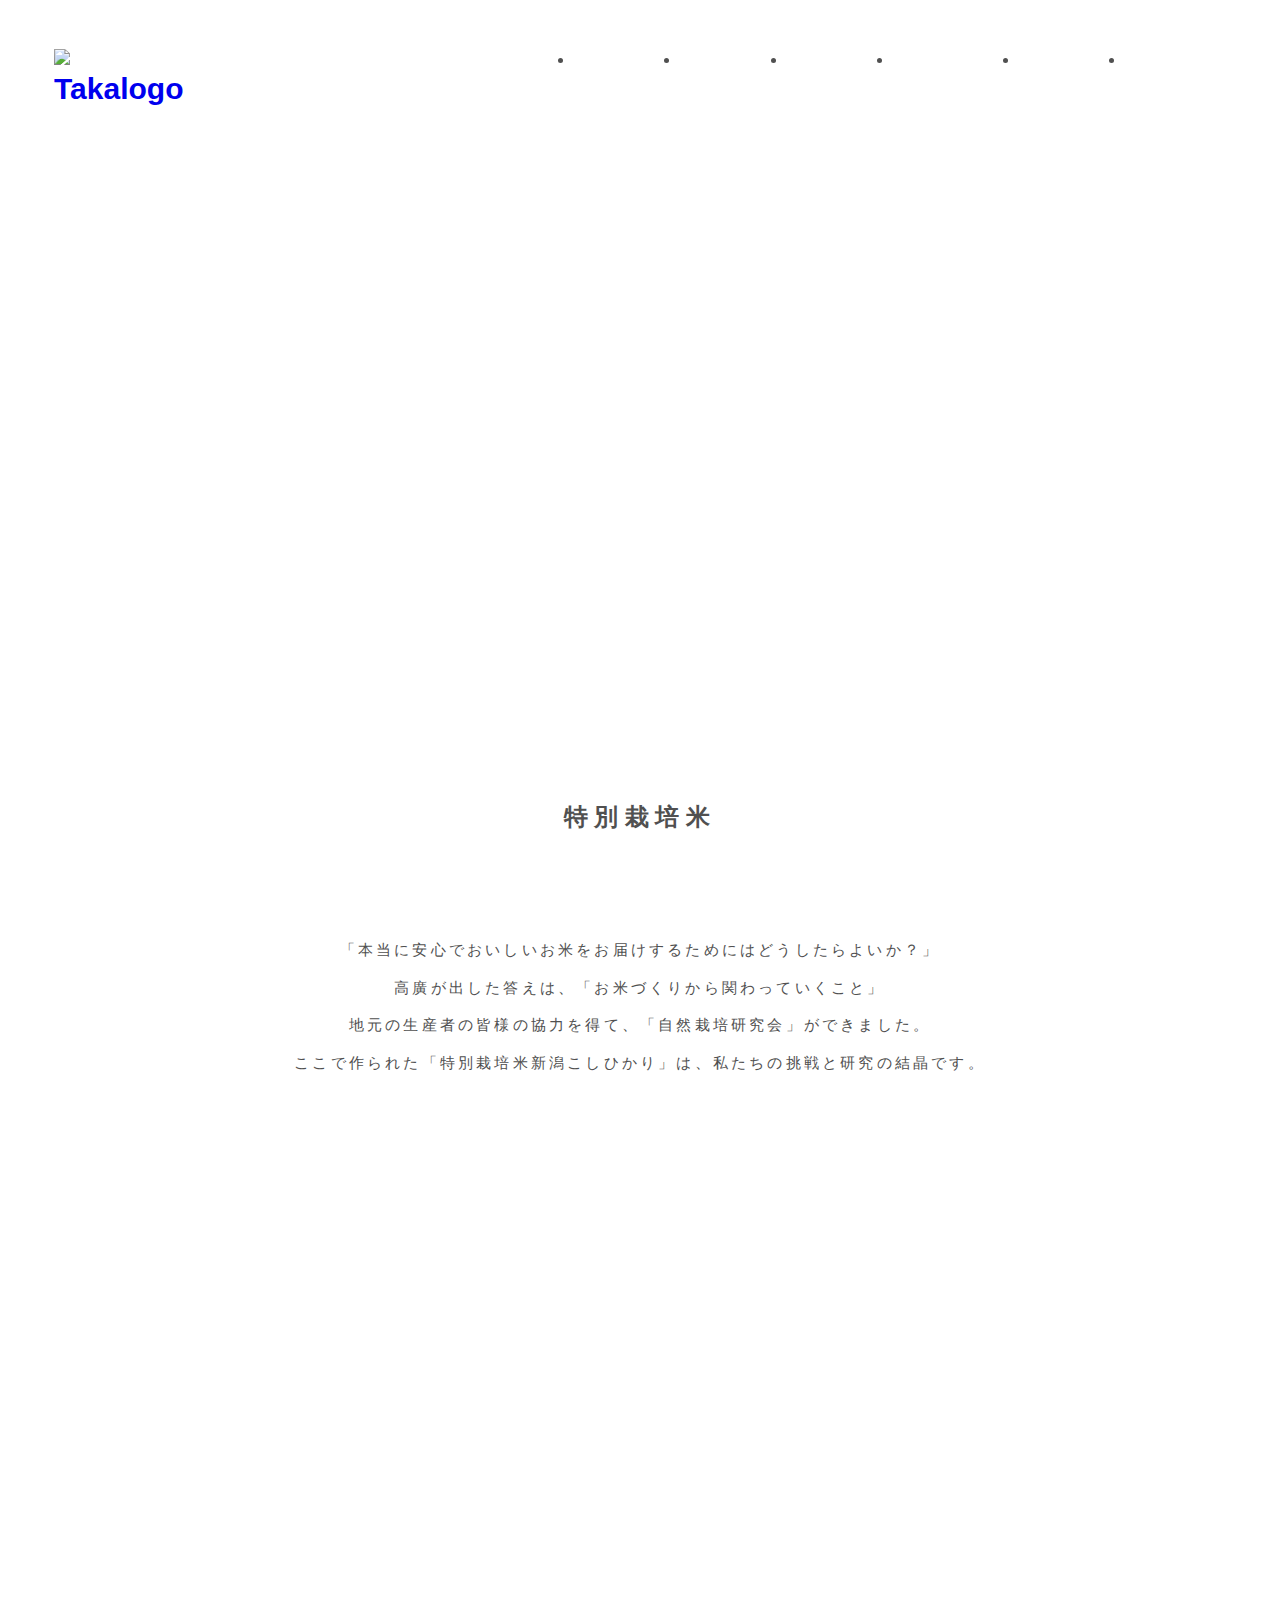
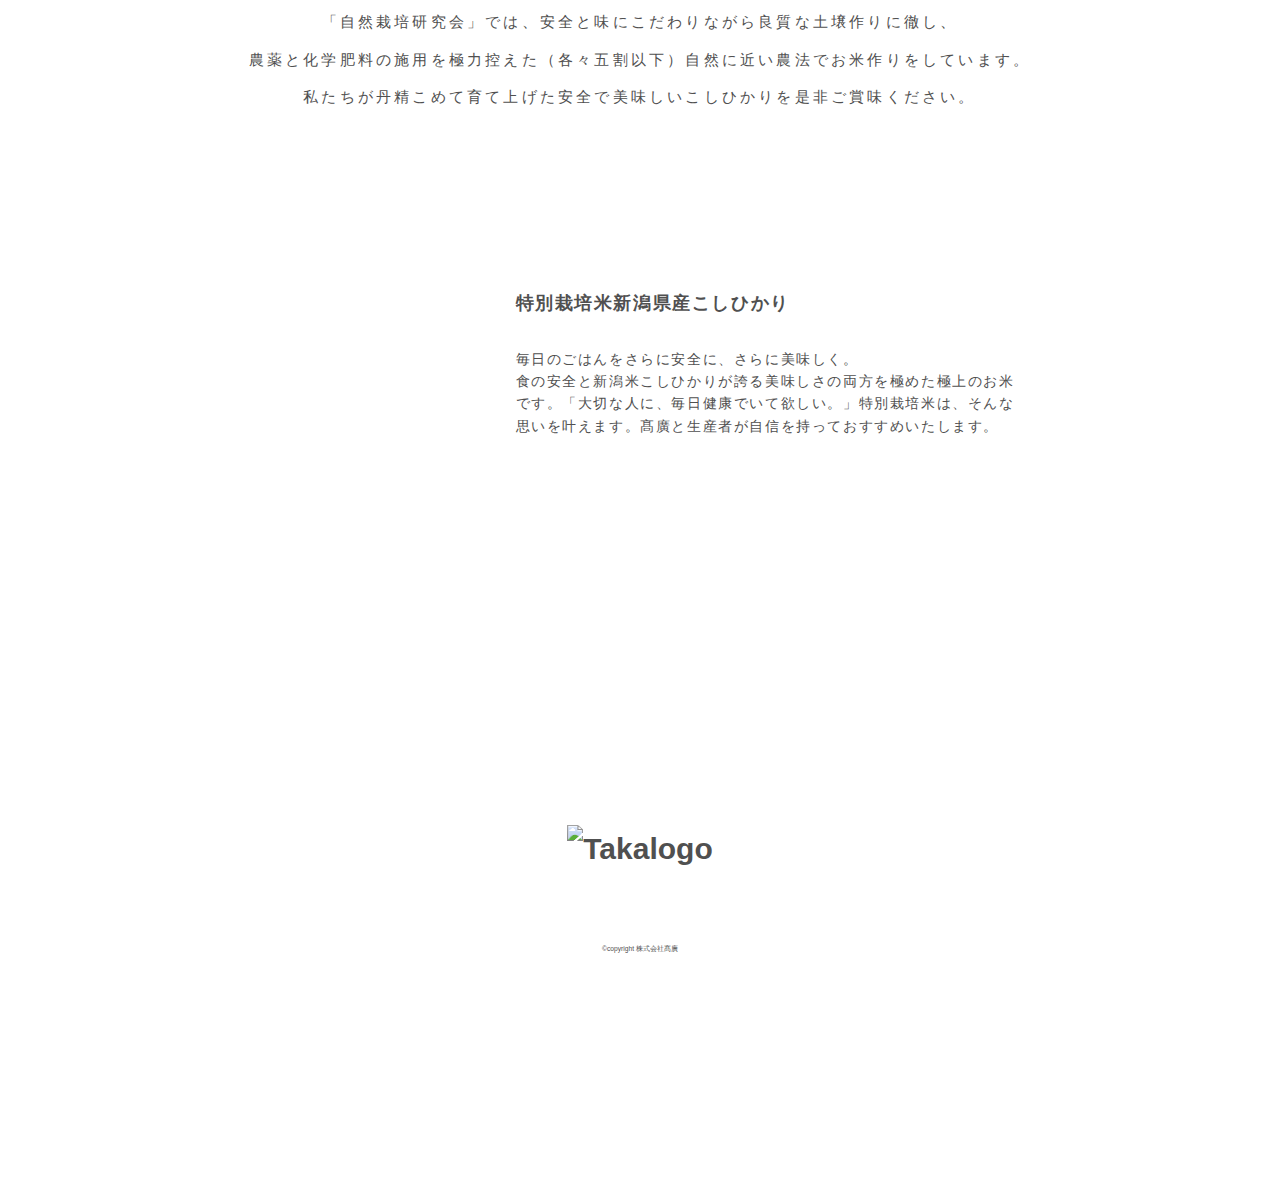
==== docs/special/index.html @ f530f17e "hey" ====
<!DOCTYPE html>
<html lang="ja">
<head>
    <meta charset="UTF-8">
    <meta name="viewport" content="width=device-width, initial-scale=1.0">
    <meta http-equiv="X-UA-Compatible" content="ie=edge">
    <title>Tokubetsu saibaimai</title>
    <link rel="stylesheet" href="../css/reset.css">
    <link rel="stylesheet" href="../css/slick-theme.css">
    <link rel="stylesheet" href="../css/style.css">
</head>
<body class="special">
    <header>
        <a href="../index.html"><h1><img src="../img/logo-white.png" alt="Takalogo"></h1></a>

        <nav><!-- navigation menu -->
            <div class="nav">
                <ul>
                    <li><a href="../hajimeni/index.html">はじめに</a></li>
                    <li><a href="../factory/index.html">生産工程</a></li>
                    <li><a href="../products/index.html">商品紹介</a></li>
                    <li><a href="./index.html">特別栽培米</a></li>
                    <li><a href="../company/index.html">会社案内</a></li>
                    <li><a href="../seisansha/index.html">生産者の皆様へ</a></li>
                </ul>
            </div>
        </nav>

        <div id="song">
            <p id="para1">
                今も各地で田を守る案山子は<br>
                豊穫を祈って田の神を迎えるためでもあった。<br>
                やがて様々な風物詩に取り巻かれて<br>
                秋の田は借り入れの時を迎える。
                <br>
            </p>
            <p id="para2">
                収穫を待つその風景に人々は<br>
                おのずとゆたかな胸の高鳴りを憶える。<br>
                実った稲は虫や鳥や獣たちに取ってもご馳走だ。<br>
                かつては山から田を荒らしにくる鹿や猪たちのために<br>
                田守が番をしたり鹿比を炊いたものだ。
                <br>
            </p>
            <p id="para3">
                田の畦道が切られ、落し水をする頃には<br>
                首を深々と垂れて重たく実った稲穂が色づき始める。<br>
                新潟平野の広々とした田園も、<br>
                山間に開かれた棚田も実りの色一色に染め上げられる。
            </p>
        </div>

    </header>

    <section id="main">
        <h2>特別栽培米</h2>
            <p>
                「本当に安心でおいしいお米をお届けするためにはどうしたらよいか？」<br>
                高廣が出した答えは、「お米づくりから関わっていくこと」<br>
                地元の生産者の皆様の協力を得て、「自然栽培研究会」ができました。<br>
                ここで作られた「特別栽培米新潟こしひかり」は、私たちの挑戦と研究の結晶です。
            </p>
            <figure class="seisansha"></figure>
            <p>
                「自然栽培研究会」では、安全と味にこだわりながら良質な土壌作りに徹し、<br>農薬と化学肥料の施用を極力控えた（各々五割以下）自然に近い農法でお米作りをしています。<br>私たちが丹精こめて育て上げた安全で美味しいこしひかりを是非ご賞味ください。
            </p>
    </section>

    <section id="rice">
        <figure id="kome"><img src="../img/tokubetsu.png" alt=""></figure>
        <div class="text">
            <h3>特別栽培米新潟県産こしひかり</h3>
            <p>毎日のごはんをさらに安全に、さらに美味しく。<br>食の安全と新潟米こしひかりが誇る美味しさの両方を極めた極上のお米です。「大切な人に、毎日健康でいて欲しい。」特別栽培米は、そんな思いを叶えます。髙廣と生産者が自信を持っておすすめいたします。</p>
        </div>
    </section>

    <footer>
        <h1><img src="../img/kabu-logo.png" alt="Takalogo"></h1>
        <p><small>&copy;copyright 株式会社髙廣</small></p>
    </footer>

</body>
</html>
---- docs/css/style.css ----
/* 1 Reset --------------------- */

/* 2 Font ---------------------- */
body{
    font-size: 15px;

    font-family: 'Yu Mincho Light','YuMincho','Yu Mincho','游明朝体','Yu Mincho Light','YuMincho','Yu Mincho','游明朝体','ヒラギノ明朝 ProN','Hiragino Mincho ProN','Iowan Old Style',sans-serif;

    line-height: 1.6;
    font-weight: normal;
    color: #505050;
}

/* 3 Link Color ------------------*/
a{
    text-decoration: none;
}
/* 3-1 Home ------------------*/
/* glo-nav common */
.nav a:link , .nav a:visited{
    color: #FFFFFF;
    text-decoration: none;
}

.nav a:hover, .nav a:active{
    color: #E2E2E2;
    text-decoration: none;
}

.home #newinfo a:link , a:visited{
    color: #505050;
    text-decoration: none;
}

.home #menu a:link , a:visited{
    color: #505050;
    text-decoration: none;
}

.home a:hover, .home a:active{
    color: #E2E2E2;
    text-decoration: none;
}
/* 3-2 Hajimeni ------------------*/

/* 3-3 factory ------------------*/

/* 3-4 products ------------------*/

/* 3-5 special ------------------*/

/* 3-6 company ------------------*/
.company .nav a:link , .company .nav a:visited{
    color: #505050;
    text-decoration: none;
}

.company .nav a:hover, .company .nav a:active{
    color: #8C8C8C;
    text-decoration: none;
}

.company a:hover, .company a:active{
    color: #E2E2E2;
    text-decoration: none;
}

/* 3-7 seisansha ------------------*/

/* 3-8 news ------------------*/
.news .nav a:link , .news .nav a:visited{
    color: #505050;
    text-decoration: none;
}

.news nav a:hover, .news .nav a:active{
    color: #8C8C8C;
    text-decoration: none;
}

#newblo a:link, #newblo a:visited{
    color:#505050;
    text-decoration: none;
}
#newblo a:hover, a:active{
    color: #E2E2E2;
    text-decoration: none;
}
/* 3-9 blog ------------------*/
/* 4 header ------------------------ */
/* 4-0 header common ------------------ */
/* slider */
@font-face {
    font-family: 'slick';
    src: url('../fonts/slick.woff') format('woff');
}

.slider{
    width: 100%;
    height: 100vh;
    position: absolute;
    left: 0;
    top: 0;
}

.slick-track{
    height: 100vh;
}

.slide1{
    background: url(../img/FV2.jpg) center center no-repeat;
    background-size: cover;
    height: 100vh;
}
.slide2{
    background: url(../img/FV2.jpg) center center no-repeat;
    background-size: cover;
    height: 100vh;
}
.slide3{
    background: url(../img/FV3.jpg) center center no-repeat;
    background-size: cover;
    height: 100vh;
}
.slide4{
    background: url(../img/FV4.jpg) center center no-repeat;
    background-size: cover;
    height: 100vh;
}

@keyframes fade-in {
    0%{
        opacity: 0;
    }
    100%{
        opacity: 1;
    }
}
/* global navigation */
header nav ul{
    justify-content: space-between;
    letter-spacing: 0.3rem;
    display: flex;
    width: 690px;
    height:16px;
}
/* Takalogo */
header h1{
    position: absolute;
    top: 21px;
    left: 46px;
    width: 124px;
    height: 46px;
}

header h1 img{
    width: 124px;
    height: auto;
}

header nav{
    width: 690px;
    height: 16px;
    position: absolute;
    right: 48px;
    top: 25px;
}


/* 4-1 Home ------------------*/
.home header{
    width: 100%;
    height: 100vh;
    position: relative;
    background: url(../img/FV2.jpg) center center no-repeat;
    background-size: cover;
    /* opacity: 0; */
    animation-name: fade-in;
    animation-duration: .8s;
    animation-delay: .5s;
    animation-timing-function: ease-out;
    animation-iteration-count: 1;
    animation-fill-mode: forwards; */
    /* display: flex; */
    /* justify-content: center; 左右の中央配置 */
    /* align-items: center; 上下の中央配置 */
    overflow: hidden;
    position: relative;
    z-index: 2;

}
.home header .down-arrow{
    position: absolute;
    left: calc(50% - 18px);
    bottom: 55px;
    width: 36px;
    height: 31px;
}

/* 4-2 Hajimeni ------------------*/
.hajimeni header{
    width: 100%;
    height: 80vh;
    position: relative;
    background: url(../img/hajimeni.png) center center no-repeat;
    background-size: cover;
}

/* 4-3 Factory ------------------*/
.factory header{
    width: 100%;
    height: 80vh;
    position: relative;
    background: url(../img/factory-main.png) center center no-repeat;
    background-size: cover;
}

/* 4-4 Products ------------------*/
.products header{
    width: 100%;
    height: 80vh;
    position: relative;
    background: url(../img/products_main2.jpg) center center no-repeat;
    background-size: cover;
}

/* 4-5 Special ------------------*/
.special header{
    position: relative;
    width: 100%;
    height: 80vh;
    background: url(../img/tokubetsu-main.jpg) center center no-repeat;
    background-size: cover;
}

.special #song{
    width: 1000px;
    height: 550px;
    margin: auto;
    display: flex;
    padding-top: 150px;
    padding-bottom: 50px;
}
.special header #song p{
    font-size: 17px;
    color: #FFFFFF;
    font-weight: lighter;
    -webkit-writing-mode: vertical-rl;
    -ms-writing-mode: tb-rl;
    writing-mode: vertical-rl;
    line-height: 4;
    letter-spacing: 0.25rem;
}
.special header #song #para3{
}
.special header #song #para2{
    margin: 0 50px;
}
.special header #song #para1{
}


/* 4-6 company ------------------*/
.company header{
    width: 100%;
    height: 80vh;
    position: relative;
    background: url(../img/company-main.jpg) center center no-repeat;
    background-size: cover;
}

/* 4-7 seisansha ------------------*/
.seisansha header{
    width: 100%;
    height: 80vh;
    background: url(../img/seisansha-main.jpg) center center no-repeat;
    background-size: cover;
}

/* 4-8 news ------------------*/
.news header{
    width: 100%;
    height: 200px;
    position: relative;
}


/* 5 section ------------------------ */
/* 5-0 Common ------------------------ */

/* 5-1 Home ------------------*/
.home #newinfo{
    width: 670px;
    margin: 96px auto;
}

.home #newinfo h2{
    font-size: 22px;
    letter-spacing: 13px;
    text-align: center;
    margin-bottom: 21px;
}

.home #newinfo dl {
    width: 653px;
    letter-spacing: 0.1rem;
    display: flex;
    justify-content: space-between;
}

.home #newinfo dl dt{
    width: 120px;
}

.home #newinfo .label{
    width: 80px;
    height: 18px;
    color: #FFFFFF;
    font-size: 12px;
    background-color: #ACACAC;
    text-align: center;
}

.home #newinfo .title{
    text-indent: 1.5rem;
    width: 450px;
}

.home .news1{
    border-top: 1px #505050 solid;
    padding-top: 15px;
    padding-bottom: 24px;
}

.home .news2{
    border-bottom: 1px #505050 solid;
    padding-bottom: 15px;
}

.home #newinfo ul{
    width: 389px;
    margin: 47px auto 0;
    display: flex;
    justify-content: space-between;
}

.home #newinfo ul li{
    width: 146px;
    text-align: center;
    border: 1px #505050 solid;
}

.home #newinfo ul li a{
    width: 146px;
    height: 30px;
}

/* main menu --------------------- */
.home #menu{
    font-size: 16px;
    letter-spacing: 0.4rem;
    line-height: 150px;
}

.home #menu section{
    position: relative;
}

.home #menu .menu-bg:hover{
    opacity: 0.5;
    /* position: absolute;
    left: 0;
    top: 0;
    height: 430px;
    width: 100%;
    background: rgba(0,0,0,0.5); */
    }


.home #menu .hajimeni {
    position: relative;
    /* background: url(../img/menu-hajimeni.jpg) top center no-repeat; */
    background-size: cover;
    /* background-color: #000; */
    opacity: 1;
    width: 100%;
    height: 424px;
    margin-bottom: 55px;
}

.menu-bg{
    width: 100%;
    height: 424px;
    position: absolute;
    left: 0;
    top: 0;
    background-size: cover;
    opacity: 1;
}
.home #menu .hajimeni h3{
    position: absolute;
    width: 121px;
    height: 160px;
    left: calc(50% - 80px);
    top: calc(50% - 80px);
    background-color: #FFFFFF;
    padding-left: 39px;
}

.hajimeni .menu-bg{
    background: url(../img/menu-hajimeni.jpg) top center no-repeat;
}

.home #menu .factory{
    position: relative;
    background: url(../img/menu-seisan.jpg) center center no-repeat;
    background-size: cover;
    width: 100%;
    height: 424px;
    margin-bottom: 55px;
}

.home #menu .factory h3{
    position: absolute;
    width: 121px;
    height: 160px;
    left: calc(50% - 80px);
    top: calc(50% - 80px);
    background-color: #FFFFFF;
    padding-left: 39px;
}

.home #menu .products{
    position: relative;
    background: url(../img/menu-shohin.jpg) center center no-repeat;
    background-size: cover;
    width: 100%;
    height: 424px;
    margin-bottom: 55px;
}

.home #menu .products h3{
    position: absolute;
    width: 121px;
    height: 160px;
    left: calc(50% - 80px);
    top: calc(50% - 80px);
    background-color: #FFFFFF;
    padding-left: 39px;
}

.home #menu .special{
    position: relative;
    background: url(../img/menu-tokubetsu.jpg) center center no-repeat;
    background-size: cover;
    width: 100%;
    height: 424px;
}

.home #menu .special h3{
    position: absolute;
    width: 133px;
    height: 160px;
    left: calc(50% - 80px);
    top: calc(50% - 80px);
    background-color: #FFFFFF;
    padding-left: 27px;
}

/* 5-2 Hajimeni ------------------*/
.hajimeni #main {
    width: 100%;
    font-size: 30px;
    letter-spacing: 0.7rem;
    text-align: center;
    margin-top: 70px;
}
.hajimeni #main p{
    font-size: 15px;
    letter-spacing: 0.42rem;
    text-align: center;
    line-height: 55px;
    margin: 70px auto;
}

/* 5-3 Factory ------------------*/
.factory #seisan{
    position: relative;
    margin-top: 70px;
}
.factory #seisan h2{
    font-size: 24px;
    letter-spacing: 0.4rem;
    text-align: center;
    margin: 70px auto;
}

.factory #seisan h3{
    font-size: 19px;
    letter-spacing: 0.32rem;
    text-align: center;
}

.factory #seisan p{
    font-size: 15px;
    letter-spacing: 0.26rem;
    line-height: 26px;
    text-align: center;
    padding: 40px 0 80px;
}
.factory #seisan .seisan1{
    margin-top: 100px;
    width: 100%;
    height: 600px;
}

.factory #seisan .pic1{
    width: 100%;
    height: 455px;
    background:url(../img/seisan1.jpg) center  center no-repeat;
    background-size: cover;
}

.factory #seisan .seisan2{
    margin-top: 150px;
    width: 100%;
    height: 600px;
}

.factory #seisan .pic2{
    width: 100%;
    height: 455px;
    background:url(../img/seisan2.jpg) center  center no-repeat;
    background-size: cover;
}
.factory #seisan .seisan3{
    margin-top: 150px;
    width: 100%;
    height: 600px;
}

.factory #seisan .pic3{
    width: 100%;
    height: 455px;
    background:url(../img/seisan3.jpg) center  center no-repeat;
    background-size: cover;
}

.factory #seisan .seisan4{
    margin-top: 150px;
    width: 100%;
    height: 600px;
}

.factory #seisan .pic4{
    width: 100%;
    height: 455px;
    background:url(../img/seisan4.jpg) center  center no-repeat;
    background-size: cover;
}

.factory #seisan .seisan5{
    margin-top: 150px;
    width: 100%;
    height: 600px;
}

.factory #seisan .pic5{
    width: 100%;
    height: 455px;
    background:url(../img/seisan5.jpg) center  center no-repeat;
    background-size: cover;
}

.factory #seisan .seisan6{
    margin-top: 150px;
    width: 100%;
    height: 600px;
}
.factory #seisan .pic6{
    width: 100%;
    height: 455px;
    background:url(../img/seisan6.jpg) center  center no-repeat;
    background-size: cover;
}

/* 5-4 Products ------------------*/
.products #list{
    width: 772px;
    height: 2012px;
    margin: 70px auto;
}

.products #list img{
    width: 182px;
    height: auto;
}
.products #list figure{
    width: 182px;
    height: auto;
}

.products #list h2{
    font-size: 24px;
    letter-spacing: 0.4rem;
    text-align: center;
    margin-bottom: 200px;
}

.products #list #sub-copy{
    font-size: 16px;
    letter-spacing: 0.2rem;
    text-align: center;
}
.products #list .text{
    width: 512px;
    height: 142px;
}

.products #list h3{
    font-size: 19px;
    letter-spacing: 0.1rem;
    text-align: left;
}

.products #list p{
    font-size: 14px;
    letter-spacing: 0.1rem;
    text-align: left;
}
/* picture size ------------------*/

.products #list #uonuma{
    width: 775px;
    height: 265px;
}
.products #list #niigata{
    width: 775px;
    height: 265px;
}
.products #list #niigata-white{
    width: 775px;
    height: 265px;
}
.products #list #mochi{
    width: 775px;
    height: 265px;
}
.products #list #shinnosuke{
    width: 775px;
    height: 265px;
}
.products #list .text h3{
    margin: 23px 0 30px 0;
}
/* positioning and space ------------------*/

.products #list #uonuma{
    display: flex;
    justify-content: space-between;
    margin: 115px auto;
}

.products #list #niigata{
    display: flex;
    justify-content: space-between;
    margin: 115px auto;
}
.products #list #niigata-white{
    display: flex;
    justify-content: space-between;
    margin: 115px auto;
}
.products #list #mochi{
    display: flex;
    justify-content: space-between;
    margin: 115px auto;
}
.products #list #shinnosuke{
    display: flex;
    justify-content: space-between;
    margin: 115px auto 0;
}

/* 5-5 Special ------------------*/
.special #main {
    margin: 70px auto;
}
.special #main h2{
    font-size: 24px;
    letter-spacing: 0.4rem;
    text-align: center;
}

.special #main p{
    font-size: 15px;
    letter-spacing: 0.2rem;
    line-height: 2.5;
    text-align: center;
    margin: 95px auto 150px;
}

.special #main .seisansha{
    width: 100%;
    height: 277px;
    background: url(../img/special1.jpg) top center no-repeat;
    background-size: cover;
}

.special #rice h3{
    font-size: 18px;
    letter-spacing: 0.1rem;
    text-align: left;
    margin: 23px 0 30px 0;
}

.special #rice p{
    font-size: 14px;
    letter-spacing: 0.1rem;
    text-align: left;
}
.special #rice{
    display: flex;
    justify-content: space-between;
    width: 775px;
    height: 265px;
    margin: 50px auto;
}

.special #rice #kome img{
    width: 182px;
    height: auto;
}

.special #rice .text{
    width: 512px;
    height: 142px;
}

/* 5-6 Company ------------------*/
#company{
    margin-top: 70px;
}
#company figure{
    width: 100%;
    height: 455px;
    background: url(../img/hasakake.jpg) center center no-repeat;
    background-size: cover;
}
#company h2{
    font-size: 24px;
    letter-spacing: 0.4rem;
    text-align: center;
    margin: 70px auto;
}
#company .annai{
    width: 633px;
    height: 532px;
    margin: 150px auto;
    font-size: 16px;
    letter-spacing: 0.42rem;
    line-height: 1;
}
#company .annai dt{
    width: 168px;
    height: 20px;
}

#company .annai dd{
    width: 498px;
    height: 20px;
}

#company .annai #shamei{
    display: flex;
    justify-content: space-between;
    margin: 30px auto;
}
#company .annai #daihyo{
    display: flex;
    justify-content: space-between;
    margin: 30px auto;
}
#company .annai #address{
    display: flex;
    justify-content: space-between;
    margin: 30px auto;
}
#company .annai #tel{
    display: flex;
    justify-content: space-between;
    margin: 30px auto;
}
#company .annai #fax{
    display: flex;
    justify-content: space-between;
    margin: 30px auto;
}
#company .annai #mail{
    display: flex;
    justify-content: space-between;
    margin: 30px auto;
}
#company .annai #business{
    display: flex;
    justify-content: space-between;
    margin: 30px auto;
}
#company .annai #asset{
    display: flex;
    justify-content: space-between;
    margin: 30px auto;
}
/* history ---------------------- */
#history h3{
    font-size: 24px;
    letter-spacing: 0.7rem;
    text-align: center;
    margin-top: 100px;
}
#history .enkaku{
    width: 658px;
    height: 536px;
    margin: 96px auto;
    font-size: 16px;
    letter-spacing: 0.2rem;
}

#history .enkaku dt{
    width: 169px;
    height: 20px;
}

#history .enkaku dd{
    width: 498px;
    height: 20px;
}

#history .enkaku #history1{
    display: flex;
    justify-content: space-between;
    margin: 30px auto;
}
#history .enkaku #history2{
    display: flex;
    justify-content: space-between;
    margin: 30px auto;
}
#history .enkaku #history3{
    display: flex;
    justify-content: space-between;
    margin: 30px auto;
}
#history .enkaku #history4{
    display: flex;
    justify-content: space-between;
    margin: 30px auto;
}
#history .enkaku #history5{
    display: flex;
    justify-content: space-between;
    margin: 30px auto;
}
#history .enkaku #history6{
    display: flex;
    justify-content: space-between;
    margin: 30px auto;
}
#history .enkaku #history7{
    display: flex;
    justify-content: space-between;
    margin: 30px auto;
}
#history .enkaku #history8{
    display: flex;
    justify-content: space-between;
    margin: 30px auto;
}
#history .enkaku #history9{
    display: flex;
    justify-content: space-between;
    margin: 30px auto;
}

/* access ------------------------ */
#access{
    width: 100%;
    height: 473px;
}
#access h3{
    font-size: 24px;
    letter-spacing: 0.7rem;
    text-align: center;
    margin-bottom: 50px;
}

#access iframe{
    width: 100%;
    height: 470px;
}

/* 5-7 seisansha ------------------*/
.seisansha #main {
    width: 100%;
    font-size: 22px;
    letter-spacing: 0.4rem;
    text-align: center;
    margin-top: 70px;
}

.seisansha #main h2{
    font-size: 24px;
    letter-spacing: 0.7rem;
}
.seisansha #main .text1{
    font-size: 15px;
    letter-spacing: 0.42rem;
    text-align: center;
    line-height: 55px;
    margin: 150px auto 0;
}

.seisansha #main .text2{
    font-size: 15px;
    letter-spacing: 0.42rem;
    text-align: center;
    line-height: 55px;
    margin: 40px auto;
}

.seisansha #main .text3{
    font-size: 16px;
    letter-spacing: 0.42rem;
    text-align: center;
    line-height: 55px;
}

/* 5-8 news ------------------*/
#newblo{
    width: 866px;
    height: 321px;
    margin: 0 auto;
}
#newblo h2{
    font-size: 24px;
    letter-spacing: 0.38rem;
    text-align: center;
    margin: 0 auto 90px;
}

#newblo dl{
    width: 435px;
    margin: 0 auto 70px;
    text-align: left;
}

#newblo dl dt{
    font-size: 16px;
    letter-spacing: 0.1rem;
    margin-bottom: 5px;
}

#newblo dl .title{
    font-size: 18px;
    letter-spacing: 0.1rem;
    margin-bottom: 40px;
}

#newblo dl .text{
    font-size: 14px;
}

#newblo p{
    font-size: 13px;
    letter-spacing: 0.1rem;
}

#newblo .nextprev{
    width: 866px;
    height: 20px;
    display: flex;
    justify-content: space-between;
    margin: 0 auto;
}

/* footer ------------------------ */
footer{
    width: 100%;
    padding:224px 0;
    text-align: center;
}

footer h1 img{
    width: 166px;
    height: auto;
}

footer p{
    padding-top: 50px;
    font-size: 8px;
}
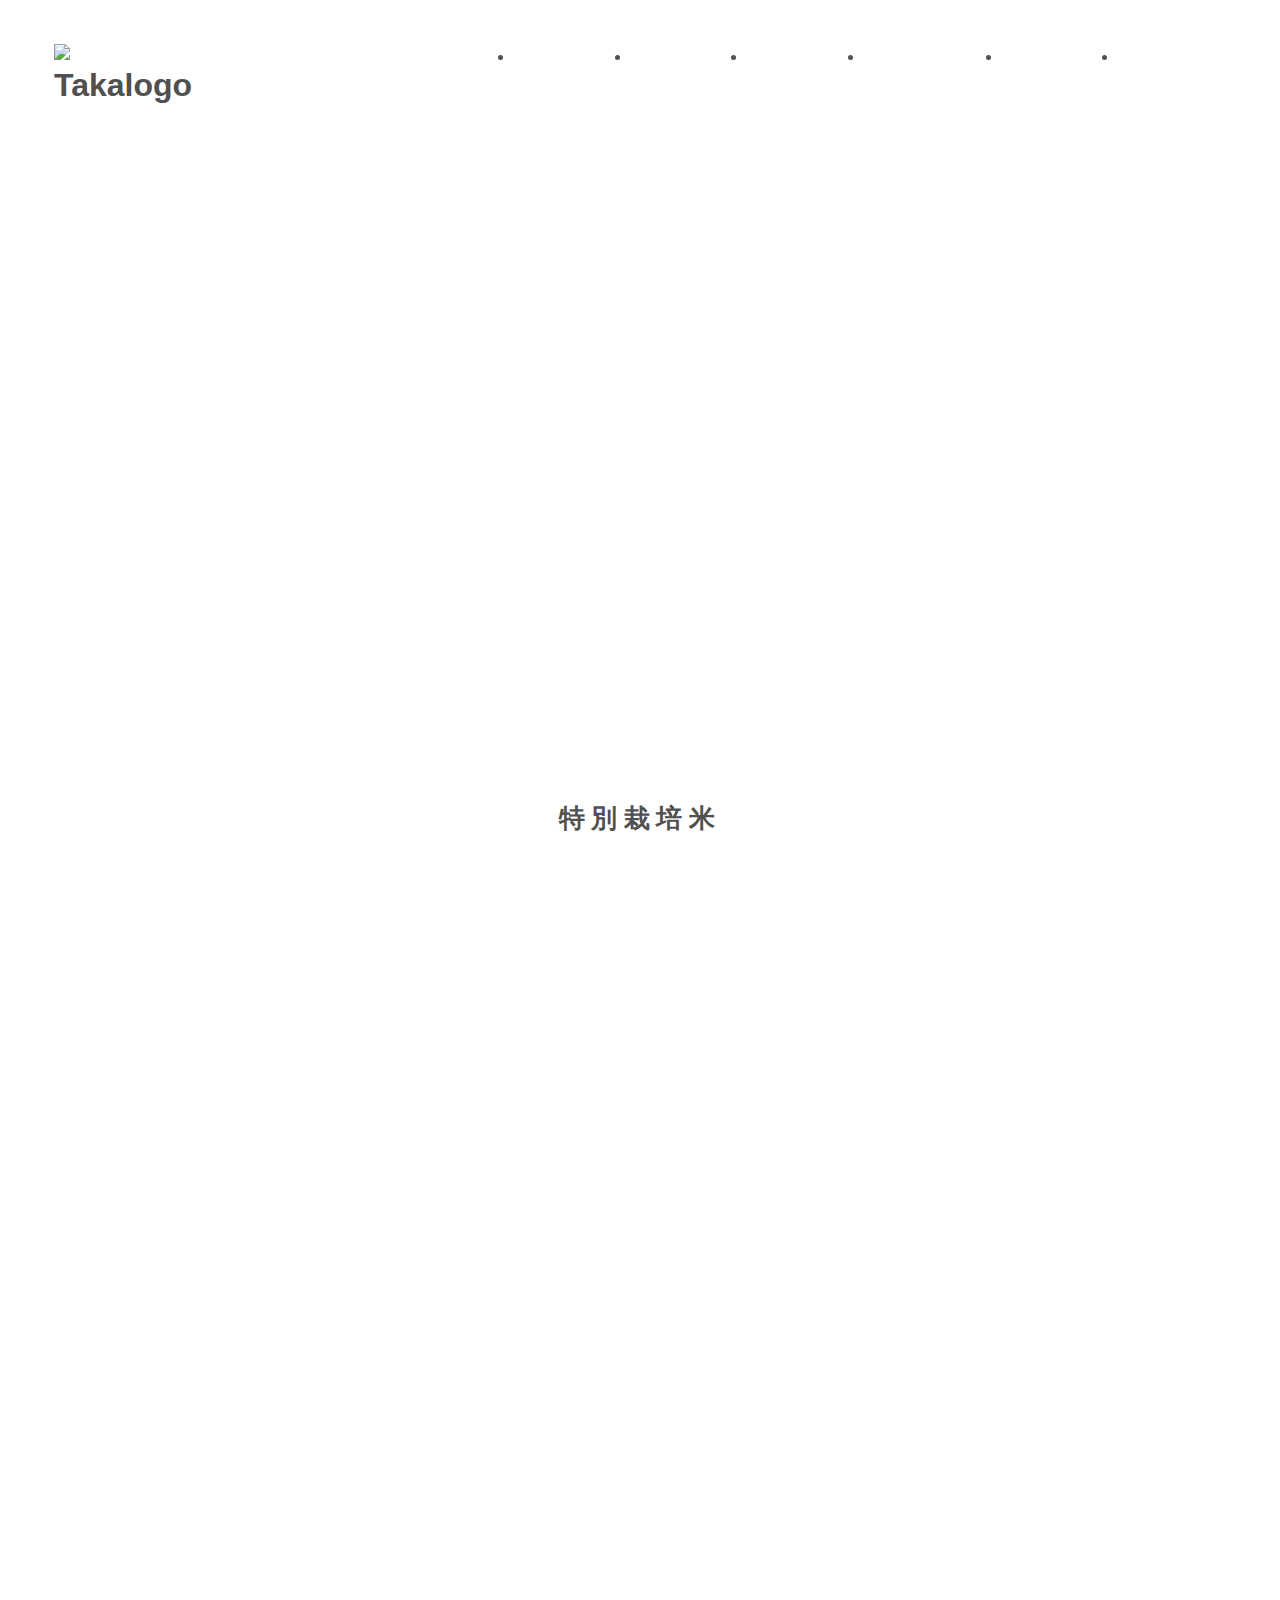
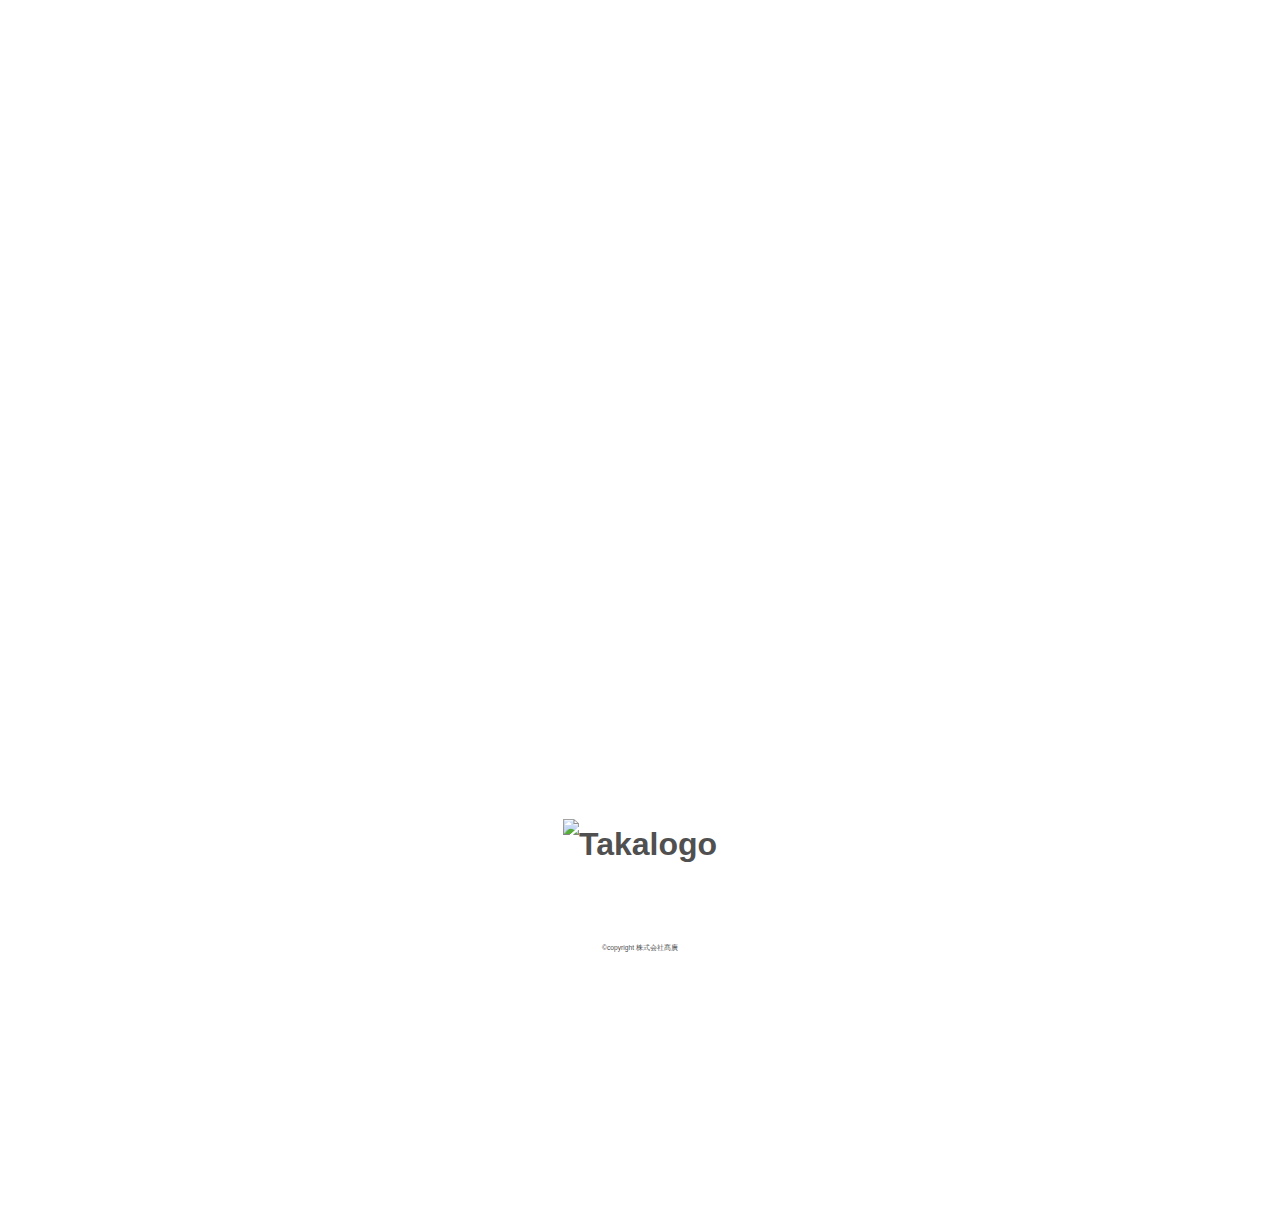
==== commit bee81963: "hey" ====
--- a/docs/special/index.html
+++ b/docs/special/index.html
@@ -54,14 +54,14 @@
 
     <section id="main">
         <h2>特別栽培米</h2>
-            <p>
+            <p class="text1">
                 「本当に安心でおいしいお米をお届けするためにはどうしたらよいか？」<br>
                 高廣が出した答えは、「お米づくりから関わっていくこと」<br>
                 地元の生産者の皆様の協力を得て、「自然栽培研究会」ができました。<br>
                 ここで作られた「特別栽培米新潟こしひかり」は、私たちの挑戦と研究の結晶です。
             </p>
             <figure class="seisansha"></figure>
-            <p>
+            <p class="text2">
                 「自然栽培研究会」では、安全と味にこだわりながら良質な土壌作りに徹し、<br>農薬と化学肥料の施用を極力控えた（各々五割以下）自然に近い農法でお米作りをしています。<br>私たちが丹精こめて育て上げた安全で美味しいこしひかりを是非ご賞味ください。
             </p>
     </section>
@@ -79,5 +79,9 @@
         <p><small>&copy;copyright 株式会社髙廣</small></p>
     </footer>
 
+    <script src="../js/jquery-3.3.1.min.js"></script>
+    <script src="../js/slick.min.js"></script>
+    <script src="../js/special.js"></script>
+
 </body>
 </html>
--- a/docs/css/style.css
+++ b/docs/css/style.css
@@ -2,44 +2,64 @@
 
 /* 2 Font ---------------------- */
 body{
-    font-size: 15px;
-
     font-family: 'Yu Mincho Light','YuMincho','Yu Mincho','游明朝体','Yu Mincho Light','YuMincho','Yu Mincho','游明朝体','ヒラギノ明朝 ProN','Hiragino Mincho ProN','Iowan Old Style',sans-serif;
 
     line-height: 1.6;
     font-weight: normal;
     color: #505050;
+    animation: fade-in 2s ease-in-out 0s 1 normal;
 }
 
 /* 3 Link Color ------------------*/
 a{
+    color: #505050;
     text-decoration: none;
 }
 /* 3-1 Home ------------------*/
+
 /* glo-nav common */
 .nav a:link , .nav a:visited{
     color: #FFFFFF;
     text-decoration: none;
+    transition: all 0.3s ease;
 }
 
 .nav a:hover, .nav a:active{
-    color: #E2E2E2;
-    text-decoration: none;
-}
-
-.home #newinfo a:link , a:visited{
-    color: #505050;
-    text-decoration: none;
-}
-
-.home #menu a:link , a:visited{
-    color: #505050;
-    text-decoration: none;
-}
-
-.home a:hover, .home a:active{
-    color: #E2E2E2;
-    text-decoration: none;
+    color: #BCBCBC;
+    text-decoration: none;
+}
+
+.home #newinfo .news1:hover, .home #newinfo .news1:active {
+    color: #BCBCBC;
+    transition: all 0.3s ease;
+}
+
+.home #newinfo .news2:hover, .home #newinfo .news2:active {
+    color: #BCBCBC;
+    transition: all 0.3s ease;
+}
+
+.home #newinfo ul .oshirase:hover, .home #newinfo ul .oshirase:active{
+    color: #FFFFFF;
+    background-color: #BCBCBC;
+    transition: all 0.3s ease;
+}
+.home #newinfo ul .burogu:hover, .home #newinfo ul .burogu:active{
+    color: #FFFFFF;
+    background-color: #BCBCBC;
+    transition: all 0.3s ease;
+}
+
+.home #newinfo ul a:hover, .home #newinfo ul a:active{
+    color: #BCBCBC;
+    text-decoration: none;
+    transition: all 0.3s ease;
+}
+
+.home #newinfo .label:hover{
+    color: #BCBCBC;
+    text-decoration: none;
+    transition: all 0.3s ease;
 }
 /* 3-2 Hajimeni ------------------*/
 
@@ -61,7 +81,7 @@
 }
 
 .company a:hover, .company a:active{
-    color: #E2E2E2;
+    color: #BCBCBC;
     text-decoration: none;
 }
 
@@ -83,7 +103,7 @@
     text-decoration: none;
 }
 #newblo a:hover, a:active{
-    color: #E2E2E2;
+    background-color: #BCBCBC;
     text-decoration: none;
 }
 /* 3-9 blog ------------------*/
@@ -94,7 +114,6 @@
     font-family: 'slick';
     src: url('../fonts/slick.woff') format('woff');
 }
-
 .slider{
     width: 100%;
     height: 100vh;
@@ -102,93 +121,70 @@
     left: 0;
     top: 0;
 }
-
 .slick-track{
     height: 100vh;
 }
-
 .slide1{
-    background: url(../img/FV2.jpg) center center no-repeat;
-    background-size: cover;
-    height: 100vh;
+    background: url(../img/FV1.jpg) center center no-repeat;
+    background-size: cover;
 }
 .slide2{
     background: url(../img/FV2.jpg) center center no-repeat;
     background-size: cover;
-    height: 100vh;
 }
 .slide3{
     background: url(../img/FV3.jpg) center center no-repeat;
     background-size: cover;
-    height: 100vh;
-}
-.slide4{
-    background: url(../img/FV4.jpg) center center no-repeat;
-    background-size: cover;
-    height: 100vh;
-}
-
-@keyframes fade-in {
-    0%{
-        opacity: 0;
-    }
-    100%{
-        opacity: 1;
-    }
-}
+}
+
 /* global navigation */
+header .glonav{
+    width: 100%;
+    height: 67px;
+    position: fixed;
+    left: 0;
+    top: 0;
+    /* background-color: rgba(188, 188, 188, 0.4); */
+    z-index: 2;
+}
 header nav ul{
     justify-content: space-between;
     letter-spacing: 0.3rem;
     display: flex;
-    width: 690px;
+    width: 750px;
     height:16px;
 }
 /* Takalogo */
 header h1{
     position: absolute;
-    top: 21px;
+    top: 15px;
     left: 46px;
-    width: 124px;
-    height: 46px;
+    width: 100px;
+    height: 37px;
 }
 
 header h1 img{
-    width: 124px;
+    width: 100px;
     height: auto;
 }
 
 header nav{
-    width: 690px;
+    width: 750px;
     height: 16px;
     position: absolute;
     right: 48px;
-    top: 25px;
-}
-
+    top: 20px;
+}
 
 /* 4-1 Home ------------------*/
 .home header{
     width: 100%;
     height: 100vh;
     position: relative;
-    background: url(../img/FV2.jpg) center center no-repeat;
-    background-size: cover;
-    /* opacity: 0; */
-    animation-name: fade-in;
-    animation-duration: .8s;
-    animation-delay: .5s;
-    animation-timing-function: ease-out;
-    animation-iteration-count: 1;
-    animation-fill-mode: forwards; */
-    /* display: flex; */
-    /* justify-content: center; 左右の中央配置 */
-    /* align-items: center; 上下の中央配置 */
-    overflow: hidden;
-    position: relative;
-    z-index: 2;
-
-}
+    background: url(../img/FV4.jpg) center center no-repeat;
+    background-size: cover;
+}
+
 .home header .down-arrow{
     position: absolute;
     left: calc(50% - 18px);
@@ -251,14 +247,9 @@
     line-height: 4;
     letter-spacing: 0.25rem;
 }
-.special header #song #para3{
-}
 .special header #song #para2{
     margin: 0 50px;
 }
-.special header #song #para1{
-}
-
 
 /* 4-6 company ------------------*/
 .company header{
@@ -283,7 +274,12 @@
     height: 200px;
     position: relative;
 }
-
+/* 4-9 blog ------------------*/
+.blog header{
+    width: 100%;
+    height: 200px;
+    position: relative;
+}
 
 /* 5 section ------------------------ */
 /* 5-0 Common ------------------------ */
@@ -308,15 +304,32 @@
     justify-content: space-between;
 }
 
+.home .news1 a{
+    position: absolute;
+    width: 670px;
+    height: 25px;
+    top: 15px;
+    left: 0;
+}
+
+.home .news2 a{
+    position: absolute;
+    width: 670px;
+    height: 25px;
+    bottom: 15px;
+    left: 0;
+}
+
 .home #newinfo dl dt{
     width: 120px;
 }
 
 .home #newinfo .label{
-    width: 80px;
-    height: 18px;
+    padding: 3px 1px 0 0;
+    width: 70px;
+    height: 19px;
     color: #FFFFFF;
-    font-size: 12px;
+    font-size: 13px;
     background-color: #ACACAC;
     text-align: center;
 }
@@ -327,12 +340,14 @@
 }
 
 .home .news1{
+    position: relative;
     border-top: 1px #505050 solid;
     padding-top: 15px;
     padding-bottom: 24px;
 }
 
 .home .news2{
+    position: relative;
     border-bottom: 1px #505050 solid;
     padding-bottom: 15px;
 }
@@ -354,117 +369,143 @@
     width: 146px;
     height: 30px;
 }
+.home #newinfo ul .oshirase{
+    position: relative;
+}
+.home #newinfo ul .oshirase a{
+    width: 148px;
+    height: 27px;
+    position: absolute;
+    top: 0;
+    left: 0;
+}
+
+.home #newinfo ul .burogu{
+    position: relative;
+}
+.home #newinfo ul .burogu a{
+    width: 148px;
+    height: 27px;
+    position: absolute;
+    top: 0;
+    left: 0;
+}
 
 /* main menu --------------------- */
 .home #menu{
-    font-size: 16px;
-    letter-spacing: 0.4rem;
+    font-size: 20px;
+    letter-spacing: 0.5rem;
     line-height: 150px;
 }
 
+.home #menu .menu-bg:hover{
+    opacity: 0.6;
+}
 .home #menu section{
     position: relative;
-}
-
-.home #menu .menu-bg:hover{
-    opacity: 0.5;
-    /* position: absolute;
+    background-color: #000;
+}
+/* menu hajimeni -------------- */
+.home #menu .hajimeni {
+    position: relative;
+    opacity: 1;
+    width: 100%;
+    height: 424px;
+    margin-bottom: 55px;
+}
+.home #menu .hajimeni .menu-bg{
+    background: url(../img/menu-hajimeni.jpg) top center no-repeat;
+    background-size: cover;
+}
+
+.home #menu .menu-bg{
+    width: 100%;
+    height: 424px;
+    position: absolute;
     left: 0;
     top: 0;
-    height: 430px;
-    width: 100%;
-    background: rgba(0,0,0,0.5); */
-    }
-
-
-.home #menu .hajimeni {
-    position: relative;
-    /* background: url(../img/menu-hajimeni.jpg) top center no-repeat; */
-    background-size: cover;
-    /* background-color: #000; */
+    background-size: cover;
     opacity: 1;
-    width: 100%;
-    height: 424px;
-    margin-bottom: 55px;
-}
-
-.menu-bg{
-    width: 100%;
-    height: 424px;
-    position: absolute;
-    left: 0;
-    top: 0;
-    background-size: cover;
-    opacity: 1;
+    transition: all 1s ease;
 }
 .home #menu .hajimeni h3{
     position: absolute;
-    width: 121px;
+    width: 160px;
     height: 160px;
     left: calc(50% - 80px);
     top: calc(50% - 80px);
     background-color: #FFFFFF;
-    padding-left: 39px;
-}
-
-.hajimeni .menu-bg{
-    background: url(../img/menu-hajimeni.jpg) top center no-repeat;
-}
-
+    text-indent: 1.7rem;
+}
+
+/* menu factory -------------- */
 .home #menu .factory{
     position: relative;
-    background: url(../img/menu-seisan.jpg) center center no-repeat;
-    background-size: cover;
     width: 100%;
     height: 424px;
     margin-bottom: 55px;
 }
 
+.home #menu .factory .menu-bg{
+    background: url(../img/menu-seisan.jpg) center center no-repeat;
+    background-size: cover;
+}
 .home #menu .factory h3{
     position: absolute;
-    width: 121px;
+    width: 160px;
     height: 160px;
     left: calc(50% - 80px);
     top: calc(50% - 80px);
     background-color: #FFFFFF;
-    padding-left: 39px;
-}
-
+    text-indent: 1.7rem;
+}
+
+/* menu products -------------- */
 .home #menu .products{
     position: relative;
-    background: url(../img/menu-shohin.jpg) center center no-repeat;
-    background-size: cover;
+    /* background: url(../img/menu-shohin.jpg) center center no-repeat;
+    background-size: cover; */
     width: 100%;
     height: 424px;
     margin-bottom: 55px;
 }
 
+.home #menu .products .menu-bg{
+    background: url(../img/menu-shohin.jpg) center center no-repeat;
+    background-size: cover;
+}
 .home #menu .products h3{
     position: absolute;
-    width: 121px;
+    width: 160px;
     height: 160px;
     left: calc(50% - 80px);
     top: calc(50% - 80px);
     background-color: #FFFFFF;
-    padding-left: 39px;
-}
-
+    text-indent: 1.8rem;
+}
+
+/* menu special -------------- */
 .home #menu .special{
     position: relative;
+    /* background: url(../img/menu-tokubetsu.jpg) center center no-repeat;
+    background-size: cover; */
+    width: 100%;
+    height: 424px;
+}
+
+.home #menu .special .menu-bg{
     background: url(../img/menu-tokubetsu.jpg) center center no-repeat;
     background-size: cover;
-    width: 100%;
-    height: 424px;
 }
 
 .home #menu .special h3{
     position: absolute;
-    width: 133px;
+    width: 160px;
     height: 160px;
     left: calc(50% - 80px);
     top: calc(50% - 80px);
     background-color: #FFFFFF;
-    padding-left: 27px;
+    text-indent: 0.9rem;
 }
 
 /* 5-2 Hajimeni ------------------*/
@@ -475,12 +516,33 @@
     text-align: center;
     margin-top: 70px;
 }
+.fixed{
+    position: fixed;
+}
+.fade-in{
+    animation-name: fade-in;
+    animation-duration: 1.5s;
+    animation-fill-mode: forwards;
+    animation-timing-function: ease;
+    animation-iteration-count: 1;
+}
+
+@keyframes fade-in {
+    0%{
+        opacity: 0;
+    }
+    100%{
+        opacity: 1;
+    }
+}
 .hajimeni #main p{
-    font-size: 15px;
+    font-size: 18px;
     letter-spacing: 0.42rem;
     text-align: center;
-    line-height: 55px;
+    line-height: 65px;
     margin: 70px auto;
+    opacity: 0;
+    animation-delay: 1s;
 }
 
 /* 5-3 Factory ------------------*/
@@ -489,29 +551,31 @@
     margin-top: 70px;
 }
 .factory #seisan h2{
-    font-size: 24px;
+    font-size: 26px;
     letter-spacing: 0.4rem;
     text-align: center;
     margin: 70px auto;
 }
 
 .factory #seisan h3{
-    font-size: 19px;
+    font-size: 22px;
     letter-spacing: 0.32rem;
     text-align: center;
 }
 
 .factory #seisan p{
-    font-size: 15px;
+    font-size: 17px;
     letter-spacing: 0.26rem;
-    line-height: 26px;
-    text-align: center;
-    padding: 40px 0 80px;
+    line-height: 38px;
+    text-align: center;
+    padding: 40px 0 70px;
 }
 .factory #seisan .seisan1{
     margin-top: 100px;
     width: 100%;
     height: 600px;
+    opacity: 0;
+    animation-delay: 1s;
 }
 
 .factory #seisan .pic1{
@@ -525,6 +589,7 @@
     margin-top: 150px;
     width: 100%;
     height: 600px;
+    opacity: 0;
 }
 
 .factory #seisan .pic2{
@@ -537,6 +602,7 @@
     margin-top: 150px;
     width: 100%;
     height: 600px;
+    opacity: 0;
 }
 
 .factory #seisan .pic3{
@@ -550,6 +616,7 @@
     margin-top: 150px;
     width: 100%;
     height: 600px;
+    opacity: 0;
 }
 
 .factory #seisan .pic4{
@@ -563,6 +630,7 @@
     margin-top: 150px;
     width: 100%;
     height: 600px;
+    opacity: 0;
 }
 
 .factory #seisan .pic5{
@@ -576,6 +644,7 @@
     margin-top: 150px;
     width: 100%;
     height: 600px;
+    opacity: 0;
 }
 .factory #seisan .pic6{
     width: 100%;
@@ -601,30 +670,24 @@
 }
 
 .products #list h2{
-    font-size: 24px;
+    font-size: 26px;
     letter-spacing: 0.4rem;
     text-align: center;
     margin-bottom: 200px;
 }
 
-.products #list #sub-copy{
-    font-size: 16px;
-    letter-spacing: 0.2rem;
-    text-align: center;
-}
 .products #list .text{
     width: 512px;
     height: 142px;
 }
 
 .products #list h3{
-    font-size: 19px;
+    font-size: 22px;
     letter-spacing: 0.1rem;
     text-align: left;
 }
-
 .products #list p{
-    font-size: 14px;
+    font-size: 15px;
     letter-spacing: 0.1rem;
     text-align: left;
 }
@@ -633,53 +696,45 @@
 .products #list #uonuma{
     width: 775px;
     height: 265px;
+    display: flex;
+    justify-content: space-between;
+    margin: 115px auto;
+    opacity: 0;
 }
 .products #list #niigata{
     width: 775px;
     height: 265px;
+    display: flex;
+    justify-content: space-between;
+    margin: 115px auto;
+    opacity: 0;
 }
 .products #list #niigata-white{
     width: 775px;
     height: 265px;
+    display: flex;
+    justify-content: space-between;
+    margin: 115px auto;
+    opacity: 0;
 }
 .products #list #mochi{
     width: 775px;
     height: 265px;
+    display: flex;
+    justify-content: space-between;
+    margin: 115px auto;
+    opacity: 0;
 }
 .products #list #shinnosuke{
     width: 775px;
     height: 265px;
+    display: flex;
+    justify-content: space-between;
+    margin: 115px auto 0;
+    opacity: 0;
 }
 .products #list .text h3{
     margin: 23px 0 30px 0;
-}
-/* positioning and space ------------------*/
-
-.products #list #uonuma{
-    display: flex;
-    justify-content: space-between;
-    margin: 115px auto;
-}
-
-.products #list #niigata{
-    display: flex;
-    justify-content: space-between;
-    margin: 115px auto;
-}
-.products #list #niigata-white{
-    display: flex;
-    justify-content: space-between;
-    margin: 115px auto;
-}
-.products #list #mochi{
-    display: flex;
-    justify-content: space-between;
-    margin: 115px auto;
-}
-.products #list #shinnosuke{
-    display: flex;
-    justify-content: space-between;
-    margin: 115px auto 0;
 }
 
 /* 5-5 Special ------------------*/
@@ -687,17 +742,18 @@
     margin: 70px auto;
 }
 .special #main h2{
-    font-size: 24px;
+    font-size: 26px;
     letter-spacing: 0.4rem;
     text-align: center;
 }
 
 .special #main p{
-    font-size: 15px;
+    font-size: 17px;
     letter-spacing: 0.2rem;
     line-height: 2.5;
     text-align: center;
     margin: 95px auto 150px;
+    opacity: 0;
 }
 
 .special #main .seisansha{
@@ -705,17 +761,18 @@
     height: 277px;
     background: url(../img/special1.jpg) top center no-repeat;
     background-size: cover;
+    opacity: 0;
 }
 
 .special #rice h3{
-    font-size: 18px;
+    font-size: 22px;
     letter-spacing: 0.1rem;
     text-align: left;
     margin: 23px 0 30px 0;
 }
 
 .special #rice p{
-    font-size: 14px;
+    font-size: 16px;
     letter-spacing: 0.1rem;
     text-align: left;
 }
@@ -725,6 +782,7 @@
     width: 775px;
     height: 265px;
     margin: 50px auto;
+    opacity: 0;
 }
 
 .special #rice #kome img{
@@ -748,16 +806,16 @@
     background-size: cover;
 }
 #company h2{
-    font-size: 24px;
+    font-size: 26px;
     letter-spacing: 0.4rem;
     text-align: center;
     margin: 70px auto;
 }
 #company .annai{
-    width: 633px;
+    width: 660px;
     height: 532px;
     margin: 150px auto;
-    font-size: 16px;
+    font-size: 17px;
     letter-spacing: 0.42rem;
     line-height: 1;
 }
@@ -813,7 +871,7 @@
 }
 /* history ---------------------- */
 #history h3{
-    font-size: 24px;
+    font-size: 26px;
     letter-spacing: 0.7rem;
     text-align: center;
     margin-top: 100px;
@@ -822,7 +880,7 @@
     width: 658px;
     height: 536px;
     margin: 96px auto;
-    font-size: 16px;
+    font-size: 17px;
     letter-spacing: 0.2rem;
 }
 
@@ -888,7 +946,7 @@
     height: 473px;
 }
 #access h3{
-    font-size: 24px;
+    font-size: 26px;
     letter-spacing: 0.7rem;
     text-align: center;
     margin-bottom: 50px;
@@ -912,27 +970,24 @@
     font-size: 24px;
     letter-spacing: 0.7rem;
 }
+
+.seisansha #main p{
+    font-size: 18px;
+    letter-spacing: 0.42rem;
+    text-align: center;
+    line-height: 65px;
+    opacity: 0;
+    animation-delay: 1s;
+}
+
 .seisansha #main .text1{
-    font-size: 15px;
-    letter-spacing: 0.42rem;
-    text-align: center;
-    line-height: 55px;
     margin: 150px auto 0;
+    opacity: 0;
 }
 
 .seisansha #main .text2{
-    font-size: 15px;
-    letter-spacing: 0.42rem;
-    text-align: center;
-    line-height: 55px;
     margin: 40px auto;
-}
-
-.seisansha #main .text3{
-    font-size: 16px;
-    letter-spacing: 0.42rem;
-    text-align: center;
-    line-height: 55px;
+    opacity: 0;
 }
 
 /* 5-8 news ------------------*/
@@ -942,7 +997,7 @@
     margin: 0 auto;
 }
 #newblo h2{
-    font-size: 24px;
+    font-size: 26px;
     letter-spacing: 0.38rem;
     text-align: center;
     margin: 0 auto 90px;
@@ -961,17 +1016,17 @@
 }
 
 #newblo dl .title{
-    font-size: 18px;
+    font-size: 19px;
     letter-spacing: 0.1rem;
     margin-bottom: 40px;
 }
 
 #newblo dl .text{
-    font-size: 14px;
+    font-size: 15px;
 }
 
 #newblo p{
-    font-size: 13px;
+    font-size: 15px;
     letter-spacing: 0.1rem;
 }
 
@@ -986,7 +1041,7 @@
 /* footer ------------------------ */
 footer{
     width: 100%;
-    padding:224px 0;
+    margin:250px 0;
     text-align: center;
 }
 
